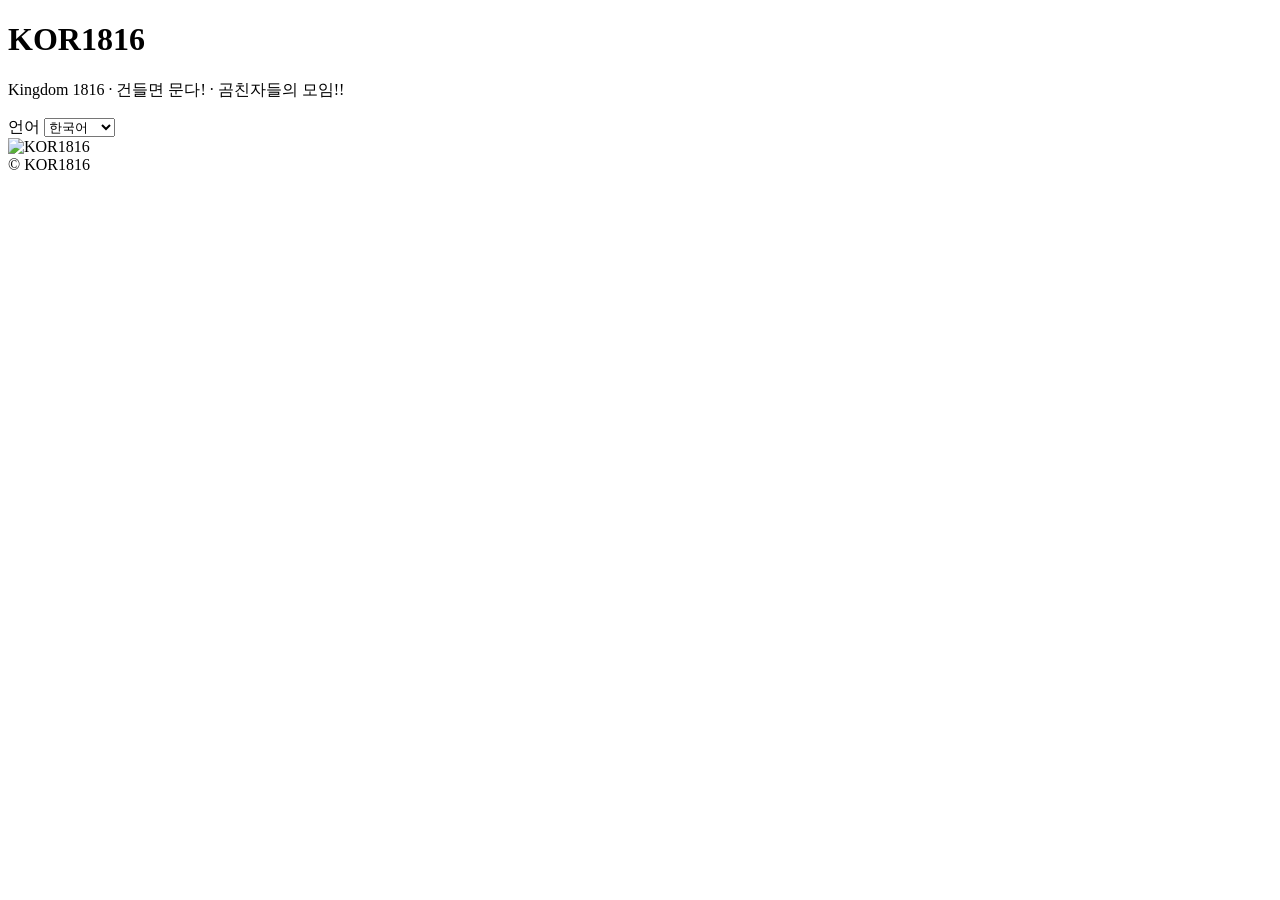
==== rebuild/index.html @ 34845905 "Start isolated rebuild shell with ten routes" ====
<!doctype html>
<html lang="ko">
<head>
  <meta charset="utf-8">
  <meta name="viewport" content="width=device-width, initial-scale=1">
  <meta name="theme-color" content="#0b1020">
  <title>KOR1816 | Kingdom 1816</title>
  <link rel="stylesheet" href="./styles.css">
  <script type="module" src="./app.js"></script>
</head>
<body>
  <header class="site-header">
    <div class="brand">
      <h1>KOR1816</h1>
      <p>Kingdom 1816 · 건들면 문다! · 곰친자들의 모임!!</p>
    </div>
    <label class="language-control"><span id="language-label">언어</span>
      <select id="language-select" aria-label="Language">
        <option value="ko">한국어</option><option value="en">English</option>
        <option value="ja">日本語</option><option value="zh">中文</option>
        <option value="de">Deutsch</option><option value="it">Italiano</option>
        <option value="es">Español</option><option value="tr">Türkçe</option>
      </select>
    </label>
  </header>
  <nav id="main-nav" class="main-nav" aria-label="Main navigation"></nav>
  <main id="page-root" class="page-root" tabindex="-1">
    <section class="page active" id="home" data-page="home"><div class="hero-image"><img src="https://raw.githubusercontent.com/KOR1816/1816KOR/main/1816.jpg" alt="KOR1816"></div><div id="home-content"></div></section>
    <section class="page" id="notices" data-page="notices"></section>
    <section class="page" id="teams" data-page="teams"></section>
    <section class="page" id="alliance" data-page="alliance"></section>
    <section class="page" id="battleJoin" data-page="battleJoin"></section>
    <section class="page" id="castlewar" data-page="castlewar"></section>
    <section class="page" id="castlelayout" data-page="castlelayout"></section>
    <section class="page" id="seating" data-page="seating"></section>
    <section class="page" id="viking" data-page="viking"></section>
    <section class="page" id="glory" data-page="glory"></section>
  </main>
  <div id="global-message" class="global-message" role="status" aria-live="polite"></div>
  <footer>© KOR1816</footer>
</body>
</html>
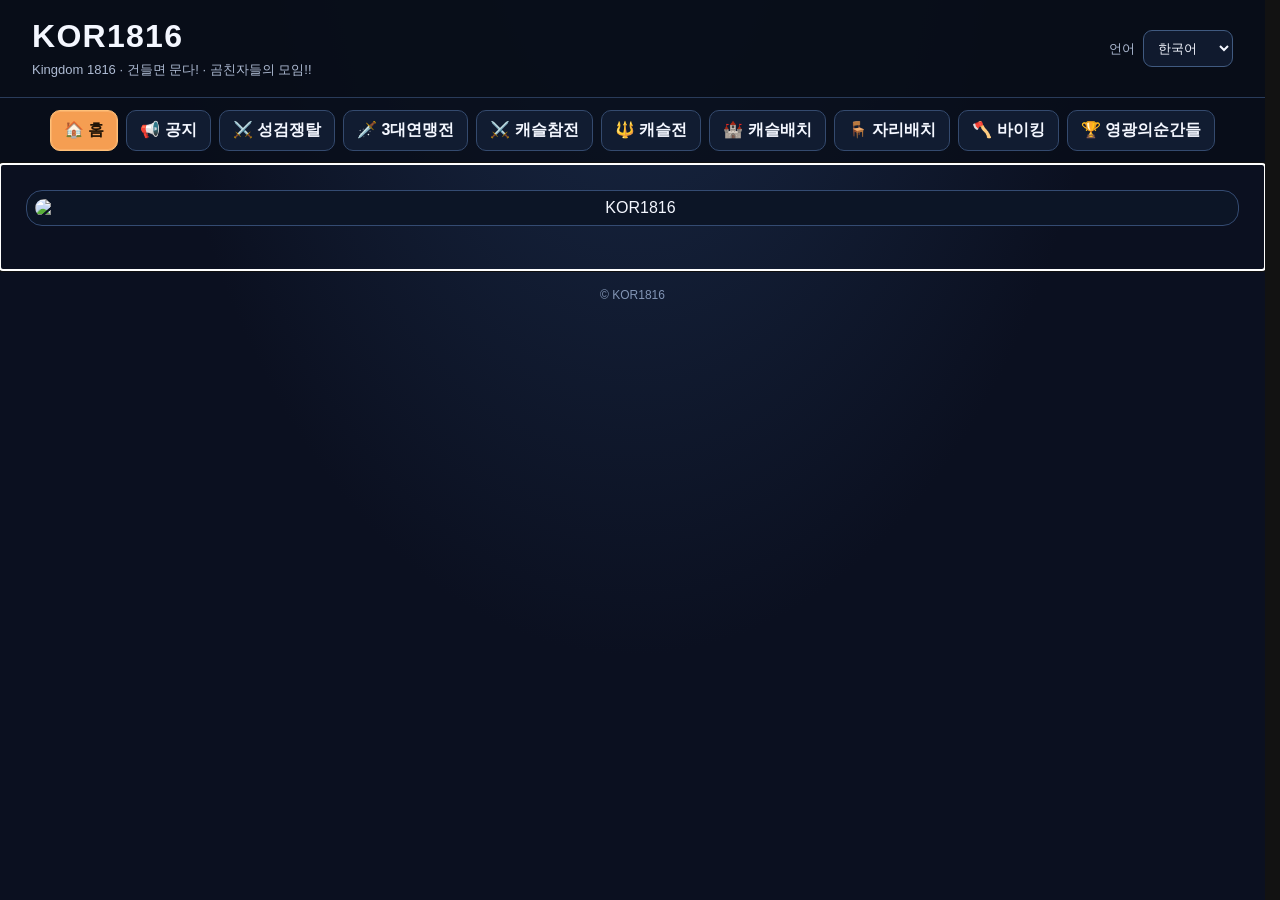
==== commit 610d3191: "Keep stable Castle War and Castle Layout route IDs" ====
--- a/rebuild/index.html
+++ b/rebuild/index.html
@@ -30,8 +30,8 @@
     <section class="page" id="teams" data-page="teams"></section>
     <section class="page" id="alliance" data-page="alliance"></section>
     <section class="page" id="battleJoin" data-page="battleJoin"></section>
-    <section class="page" id="castlewar" data-page="castlewar"></section>
-    <section class="page" id="castlelayout" data-page="castlelayout"></section>
+    <section class="page" id="castlewar1" data-page="castlewar1"></section>
+    <section class="page" id="castlelayout1" data-page="castlelayout1"></section>
     <section class="page" id="seating" data-page="seating"></section>
     <section class="page" id="viking" data-page="viking"></section>
     <section class="page" id="glory" data-page="glory"></section>
--- a/rebuild/styles.css
+++ b/rebuild/styles.css
@@ -0,0 +1,23 @@
+:root{color-scheme:dark;--bg:#080d18;--panel:#101a2e;--panel2:#16233d;--line:#30496f;--gold:#e5b84b;--orange:#f59e52;--text:#f4f7ff;--muted:#aebbd3}
+*{box-sizing:border-box}
+html{min-height:100%;scrollbar-gutter:stable;scroll-behavior:auto}
+body{margin:0;min-height:100vh;background:radial-gradient(ellipse at 50% -15%,#1a2b49 0,#0b1020 54%);color:var(--text);font-family:Arial,"Malgun Gothic",sans-serif}
+.site-header{display:flex;align-items:center;justify-content:space-between;gap:16px;padding:18px clamp(12px,3vw,32px);border-bottom:1px solid #293b5a;background:rgba(8,13,24,.94)}
+.brand h1{margin:0;font-size:clamp(22px,3vw,32px);letter-spacing:.04em}.brand p{margin:6px 0 0;color:var(--muted);font-size:13px}
+.language-control{display:flex;align-items:center;gap:8px;color:var(--muted);font-size:13px}
+select,button,input,textarea{font:inherit}
+.language-control select{max-width:150px;padding:9px 10px;border:1px solid #405a80;border-radius:9px;background:#101a2e;color:var(--text)}
+.main-nav{display:flex;flex-wrap:wrap;gap:8px;justify-content:center;padding:12px;background:rgba(8,13,24,.8);border-bottom:1px solid #293b5a}
+.main-nav button{min-height:40px;padding:9px 13px;border:1px solid #344a6e;border-radius:10px;background:#111c31;color:var(--text);font-weight:700;cursor:pointer;transition:background .15s,border-color .15s}
+.main-nav button:hover{border-color:#d9b85d}.main-nav button[aria-current="page"]{background:var(--orange);border-color:#ffc078;color:#201407;box-shadow:0 0 0 1px #f9ad66 inset}
+.page-root{width:min(1280px,100%);margin:0 auto;padding:clamp(12px,2.4vw,26px)}
+.page{display:none;min-width:0}.page.active{display:block}
+.hero-image{margin:0 auto 18px;padding:8px;border:1px solid #344b72;border-radius:16px;background:#0c1526;text-align:center}
+.hero-image img{display:block;width:100%;height:auto;max-height:520px;object-fit:cover;border-radius:10px}
+.card{min-width:0;margin:0 0 14px;padding:18px;border:1px solid #30496f;border-radius:14px;background:linear-gradient(145deg,rgba(22,35,61,.96),rgba(12,20,36,.98));box-shadow:0 10px 28px #0003}
+.card h2{margin:0 0 12px;font-size:clamp(18px,2vw,23px);color:#f7d77a}
+.muted{color:var(--muted)}.page-grid{display:grid;grid-template-columns:repeat(2,minmax(0,1fr));gap:14px}
+.global-message{position:fixed;left:50%;bottom:16px;z-index:1000;transform:translateX(-50%);max-width:min(92vw,650px);padding:0;color:#f7d77a;text-align:center;pointer-events:none}
+.global-message:not(:empty){padding:10px 14px;border:1px solid #3b557c;border-radius:10px;background:#101a2e;box-shadow:0 8px 24px #0005}
+footer{padding:18px;text-align:center;color:#8295b5;font-size:12px}
+@media(max-width:760px){.site-header{align-items:flex-start;padding:14px 12px}.brand p{max-width:210px;line-height:1.4}.language-control{gap:5px;flex-direction:column;align-items:flex-end}.main-nav{justify-content:flex-start;flex-wrap:nowrap;overflow-x:auto;overscroll-behavior-x:contain;scrollbar-width:thin;padding:10px;gap:7px}.main-nav button{flex:0 0 auto;white-space:nowrap;padding:9px 11px}.page-root{padding:12px}.page-grid{grid-template-columns:minmax(0,1fr)}.card{padding:13px}}
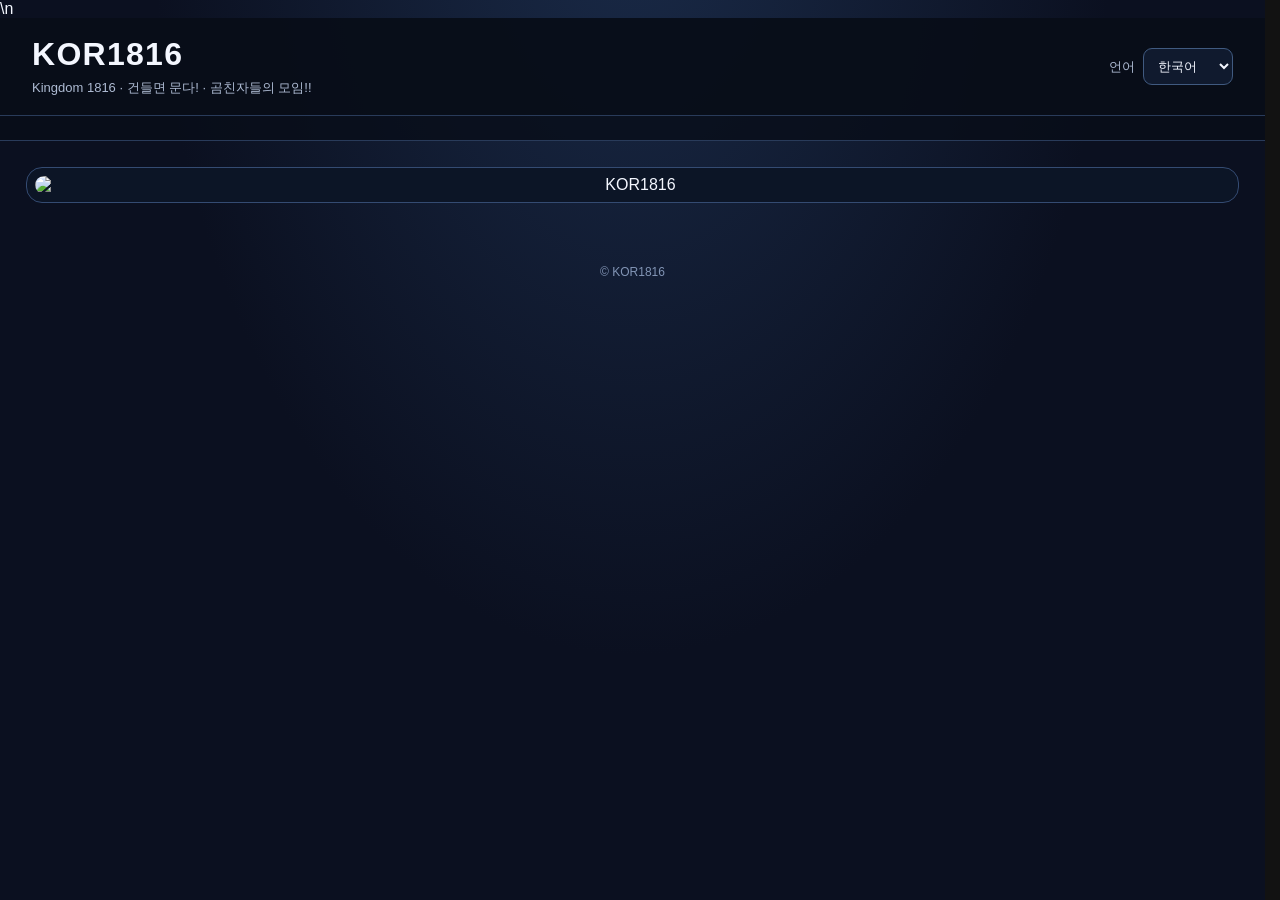
==== commit eeda9d3e: "Connect the existing Firebase project and authorized admin list" ====
--- a/rebuild/index.html
+++ b/rebuild/index.html
@@ -6,7 +6,7 @@
   <meta name="theme-color" content="#0b1020">
   <title>KOR1816 | Kingdom 1816</title>
   <link rel="stylesheet" href="./styles.css">
-  <script type="module" src="./app.js"></script>
+  <script>window.KOR1816_FIREBASE_CONFIG={apiKey:"AIzaSyB_7Uk6QkCQAt6LyWMVuQNARaXD78WdlZQ",authDomain:"kor1816.firebaseapp.com",projectId:"kor1816",storageBucket:"kor1816.firebasestorage.app",messagingSenderId:"838991083698",appId:"1:838991083698:web:de37c21f443386d902b1ab",measurementId:"G-SZ2ZX729BT"};window.KOR1816_ADMIN_EMAILS=["to1ggi8410@gmail.com","to1ggi8403@gmail.com","a3135a@naver.com","yunsungbin913@gmail.com"];</script>\n  <script type="module" src="./app.js"></script>
 </head>
 <body>
   <header class="site-header">
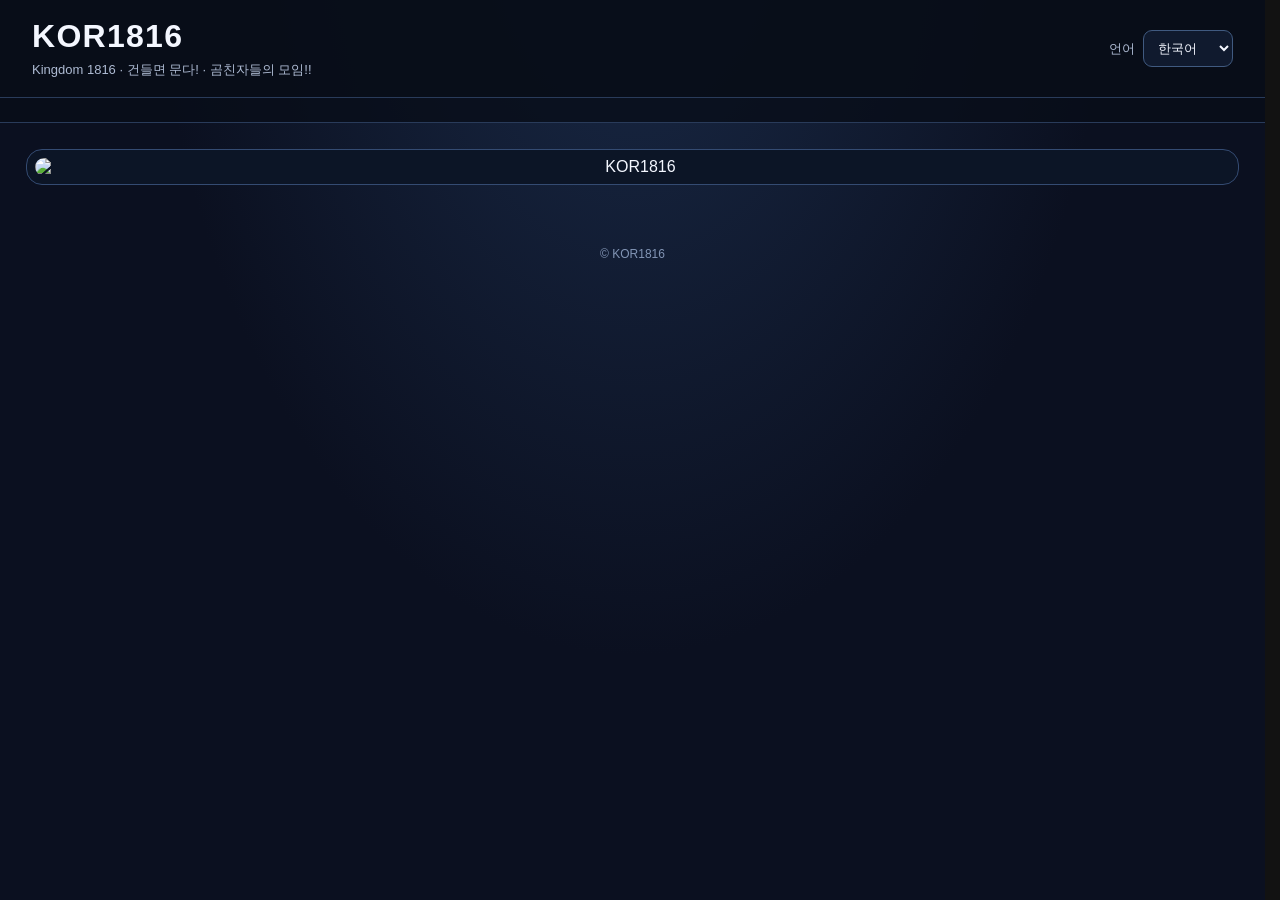
==== commit 995fd920: "Fix script separation in rebuild HTML shell" ====
--- a/rebuild/index.html
+++ b/rebuild/index.html
@@ -6,7 +6,8 @@
   <meta name="theme-color" content="#0b1020">
   <title>KOR1816 | Kingdom 1816</title>
   <link rel="stylesheet" href="./styles.css">
-  <script>window.KOR1816_FIREBASE_CONFIG={apiKey:"AIzaSyB_7Uk6QkCQAt6LyWMVuQNARaXD78WdlZQ",authDomain:"kor1816.firebaseapp.com",projectId:"kor1816",storageBucket:"kor1816.firebasestorage.app",messagingSenderId:"838991083698",appId:"1:838991083698:web:de37c21f443386d902b1ab",measurementId:"G-SZ2ZX729BT"};window.KOR1816_ADMIN_EMAILS=["to1ggi8410@gmail.com","to1ggi8403@gmail.com","a3135a@naver.com","yunsungbin913@gmail.com"];</script>\n  <script type="module" src="./app.js"></script>
+  <script>window.KOR1816_FIREBASE_CONFIG={apiKey:"AIzaSyB_7Uk6QkCQAt6LyWMVuQNARaXD78WdlZQ",authDomain:"kor1816.firebaseapp.com",projectId:"kor1816",storageBucket:"kor1816.firebasestorage.app",messagingSenderId:"838991083698",appId:"1:838991083698:web:de37c21f443386d902b1ab",measurementId:"G-SZ2ZX729BT"};window.KOR1816_ADMIN_EMAILS=["to1ggi8410@gmail.com","to1ggi8403@gmail.com","a3135a@naver.com","yunsungbin913@gmail.com"];</script>
+  <script type="module" src="./app.js"></script>
 </head>
 <body>
   <header class="site-header">
--- a/rebuild/styles.css
+++ b/rebuild/styles.css
@@ -21,3 +21,105 @@
 .global-message:not(:empty){padding:10px 14px;border:1px solid #3b557c;border-radius:10px;background:#101a2e;box-shadow:0 8px 24px #0005}
 footer{padding:18px;text-align:center;color:#8295b5;font-size:12px}
 @media(max-width:760px){.site-header{align-items:flex-start;padding:14px 12px}.brand p{max-width:210px;line-height:1.4}.language-control{gap:5px;flex-direction:column;align-items:flex-end}.main-nav{justify-content:flex-start;flex-wrap:nowrap;overflow-x:auto;overscroll-behavior-x:contain;scrollbar-width:thin;padding:10px;gap:7px}.main-nav button{flex:0 0 auto;white-space:nowrap;padding:9px 11px}.page-root{padding:12px}.page-grid{grid-template-columns:minmax(0,1fr)}.card{padding:13px}}
+
+/* Rebuilt page-specific layouts */
+button,.admin-btn{cursor:pointer}
+button:disabled,input:disabled,select:disabled,textarea:disabled{opacity:.82;cursor:default}
+input,textarea,select{max-width:100%;min-width:0;padding:9px 10px;border:1px solid #3a5278;border-radius:8px;background:#0b1425;color:var(--text)}
+textarea{min-height:90px;resize:vertical}
+label{display:block;min-width:0;color:#dbe5f7}
+.card img{max-width:100%;height:auto}
+.sword-image-wrap{width:100%;margin:12px auto 18px;padding:7px;border:1px solid #30496f;border-radius:13px;background:#0b1425;text-align:center}
+.sword-image{display:block;width:100%;max-height:580px;object-fit:contain;margin:0 auto;border-radius:8px}
+.msg{min-height:1.2em;margin:8px 0;color:#f5d47b;font-size:13px;white-space:pre-wrap}
+.grid{display:grid;grid-template-columns:repeat(2,minmax(0,1fr));gap:14px}
+.tag{display:inline-block;margin-bottom:8px;color:#e8c76a;font-size:11px;letter-spacing:.1em}
+.home-controls,.admin-bar,.seating-admin-actions,.castle-layout1-actions,.newcastle-actions,.actions,.tools{display:flex;gap:8px;justify-content:center;align-items:center;flex-wrap:wrap;margin-top:14px}
+.home-input{width:100%;margin:5px 0 12px}
+.home-area{min-height:130px}
+.team-columns-wrap,.castlewar-columns,.alliance-teams{width:100%;overflow-x:auto}
+.team-columns{display:grid;grid-template-columns:repeat(4,minmax(155px,1fr));gap:10px;min-width:650px}
+.team-column,.alliance-team,.war-column,.seating-row-card{border:1px solid #30496f;border-radius:12px;overflow:hidden;background:#0e182b}
+.team-title,.alliance-team-title,.war-column h3{margin:0;padding:11px;text-align:center;background:#203253;color:#f6d77b;font-weight:800}
+.slot{display:grid;grid-template-columns:32px minmax(0,1fr);gap:5px;align-items:center;padding:6px;border-top:1px solid #273b5d}
+.slot span{color:#aebbd3;text-align:center}
+.slot input{width:100%}
+.alliance-teams{display:grid;grid-template-columns:repeat(2,minmax(240px,1fr));gap:12px}
+.alliance-group{padding:9px;border-top:1px solid #273b5d}
+.alliance-label{margin-bottom:8px;color:#e7cb78;font-weight:700}
+.alliance-names{display:grid;grid-template-columns:repeat(5,minmax(60px,1fr));gap:6px}
+.alliance-names input{width:100%;padding:8px 5px}
+.seating-map-image{max-height:650px}
+.seating-row-card{padding:12px}
+.seating-row-card h4{margin:0 0 10px;color:#f5d47b}
+.seating-two-side{display:grid;grid-template-columns:repeat(2,minmax(0,1fr));gap:10px}
+.seating-side{display:grid;gap:5px;align-content:start}
+.seating-entry{display:grid;grid-template-columns:30px minmax(0,1fr);gap:6px;align-items:center}
+.seating-entry span{color:#d7e1f2;text-align:center}
+.seating-entry input{width:100%;padding:7px}
+.seating-admin-panel{margin-top:12px}
+.newcastle-form{display:grid;grid-template-columns:minmax(130px,190px) minmax(0,1fr);gap:9px;align-items:center}
+.newcastle-form select,.newcastle-form input{width:100%}
+.nc-nickname-tools{display:grid;grid-template-columns:minmax(0,1fr) minmax(0,1fr);gap:8px}
+.nc-participation-actions{grid-column:1/-1;display:flex;gap:8px;flex-wrap:wrap}
+.newcastle-list{display:grid;grid-template-columns:repeat(2,minmax(0,1fr));gap:7px;margin:10px 0 18px}
+.participant-line{display:flex;gap:10px;justify-content:space-between;align-items:center;padding:9px 10px;border:1px solid #2e4468;border-radius:8px;background:#0c1526}
+.nc-war-attack,.nc-war-turrets{display:grid;grid-template-columns:repeat(3,minmax(160px,1fr));gap:10px;overflow-x:auto;margin:12px 0}
+.nc-war-turrets{grid-template-columns:repeat(2,minmax(180px,1fr))}
+.war-column{min-width:0}
+.war-slot{display:grid;grid-template-columns:34px minmax(0,1fr);gap:6px;padding:6px;border-top:1px solid #273b5d;align-items:center}
+.war-slot span{text-align:center;color:#dbe5f7}
+.war-slot input{width:100%}
+.castle-layout1-image{max-height:600px}
+.castle-layout1-slots{display:grid;grid-template-columns:repeat(2,minmax(0,1fr));gap:8px}
+.castle-layout1-column{display:grid;align-content:start;gap:7px}
+.castle-layout1-slot{display:grid;grid-template-columns:42px minmax(0,1fr);align-items:stretch;gap:8px;padding:8px;border:1px solid #30496f;border-radius:9px;background:#0d1729}
+.castle-layout1-number{display:grid;place-items:center;border-radius:7px;background:#203253;color:#f5d47b;font-weight:900}
+.castle-layout1-content{min-width:0;overflow-wrap:anywhere}
+.castle-layout1-content select{width:100%}
+.viking-register{display:grid;grid-template-columns:minmax(130px,1fr) minmax(150px,2fr);gap:8px;align-items:center}
+.viking-register button,.viking-toolbar button{justify-self:start}
+.viking-grid{display:grid;grid-template-columns:repeat(5,minmax(0,1fr));gap:8px;margin-top:14px}
+.viking-team{padding:9px;border:1px solid #30496f;border-radius:10px;background:#0c1526;min-width:0}
+.viking-team h3{margin:0 0 7px;font-size:13px;color:#f5d47b}
+.viking-member{padding:5px 0;border-top:1px solid #243957;overflow-wrap:anywhere;font-size:12px}
+.cards{display:grid;grid-template-columns:repeat(2,minmax(0,1fr));gap:12px}
+.cards>.card{margin:0;padding:14px}
+.cards h3{margin:0 0 12px;color:#f5d47b}
+.block{margin:9px 0;padding:10px;border:1px solid #2a4063;border-radius:9px;background:#0c1526}
+.block h4{margin:0 0 7px;font-size:14px;color:#dce7f9}
+.content{white-space:pre-wrap;overflow-wrap:anywhere;line-height:1.6}
+.edit-only{display:none}
+.editing .edit-only{display:block}
+.glory-page .hero{padding:14px;text-align:center;border:1px solid #30496f;border-radius:12px;background:#0b1425}
+.glory-page .hero img{display:block;width:100%;height:auto;max-height:430px;object-fit:contain;margin:10px auto;border-radius:9px}
+.glory-page .form{display:grid;grid-template-columns:repeat(2,minmax(0,1fr));gap:10px}
+.glory-page .form label{display:grid;gap:6px}
+.glory-page .form .wide,.glory-page .form-actions{grid-column:1/-1}
+.glory-page .form textarea{width:100%}
+.glory-records,.records{display:grid;gap:10px;margin-top:12px}
+.glory-record{padding:13px;border:1px solid #30496f;border-radius:10px;background:#0c1526}
+.glory-record header,.glory-results{display:flex;justify-content:space-between;gap:10px;flex-wrap:wrap}
+.glory-record header strong{color:#f5d47b}
+.glory-results{margin-top:10px}
+.sources{margin-top:16px}
+.sources a{color:#9ec8ff}
+@media(max-width:760px){
+ .grid,.cards{grid-template-columns:minmax(0,1fr)}
+ .alliance-teams{grid-template-columns:minmax(240px,1fr);min-width:260px}
+ .nc-war-attack{grid-template-columns:repeat(3,minmax(180px,1fr))}
+ .nc-war-turrets{grid-template-columns:repeat(2,minmax(180px,1fr))}
+ .castle-layout1-slots{grid-template-columns:minmax(0,1fr)}
+ .viking-grid{grid-template-columns:repeat(2,minmax(0,1fr))}
+ .newcastle-form{grid-template-columns:minmax(0,1fr)}
+ .nc-nickname-tools{grid-template-columns:minmax(0,1fr)}
+ .newcastle-list{grid-template-columns:minmax(0,1fr)}
+ .glory-page .form{grid-template-columns:minmax(0,1fr)}
+ .glory-page .form .wide,.glory-page .form-actions{grid-column:auto}
+}
+
+.seating-row-group{margin-bottom:16px;padding:12px;border:1px solid #30496f;border-radius:12px;background:#0b1425}.seating-column-title{text-align:center;color:#f5d47b}.seating-split-pair,.seating-edit-split{display:grid;grid-template-columns:repeat(2,minmax(0,1fr));gap:10px}.seating-split-card,.seating-edit-card{min-width:0;border:1px solid #30496f;border-radius:9px;overflow:hidden;background:#101a2e}.seating-split-card h4,.seating-edit-card h5{margin:0;padding:9px;text-align:center;background:#203253;color:#f5d47b}.seating-row{display:grid;grid-template-columns:40px minmax(0,1fr);gap:8px;padding:6px 9px;border-top:1px solid #273b5d;overflow-wrap:anywhere}.seating-edit-grid{display:grid;gap:12px}.seating-edit-column{padding:10px;border:1px solid #30496f;border-radius:10px;background:#0b1425}.seating-edit-column h4{margin:0 0 9px;color:#f5d47b}.seating-edit-row{display:grid;grid-template-columns:28px minmax(0,1fr);gap:5px;align-items:center;padding:4px 6px;border-top:1px solid #273b5d}.seating-edit-row input{width:100%;padding:7px 5px}.notice{white-space:pre-wrap;overflow-wrap:anywhere;line-height:1.6}@media(max-width:760px){.seating-split-pair,.seating-edit-split{grid-template-columns:minmax(0,1fr)}}
+
+.nc-id-search-wrap{position:relative;min-width:0}.nc-nickname-results{display:grid;gap:4px;max-height:220px;overflow:auto;margin-top:5px;padding:5px;border:1px solid #405a80;border-radius:8px;background:#0b1425}.nc-nickname-result{width:100%;padding:7px 9px;border:1px solid #30496f;border-radius:6px;background:#14213a;color:#f4f7ff;text-align:left}.nc-nickname-result:hover{background:#203253}.nc-nickname-no-results{padding:8px;color:#aebbd3}
+
+.war-leader-row{display:grid;grid-template-columns:78px minmax(0,1fr);gap:7px;align-items:center;padding:7px;border-top:1px solid #273b5d}.war-leader-row>b{color:#f5d47b;text-align:center}.war-leader-row select{width:100%;min-width:0}.war-name{display:flex;flex-direction:column;gap:3px;min-width:0;overflow-wrap:anywhere}.war-name small,.layout-person small{color:#aebbd3;font-size:11px;line-height:1.3}.layout-person{display:flex;flex-direction:column;gap:4px;min-width:0;overflow-wrap:anywhere}
